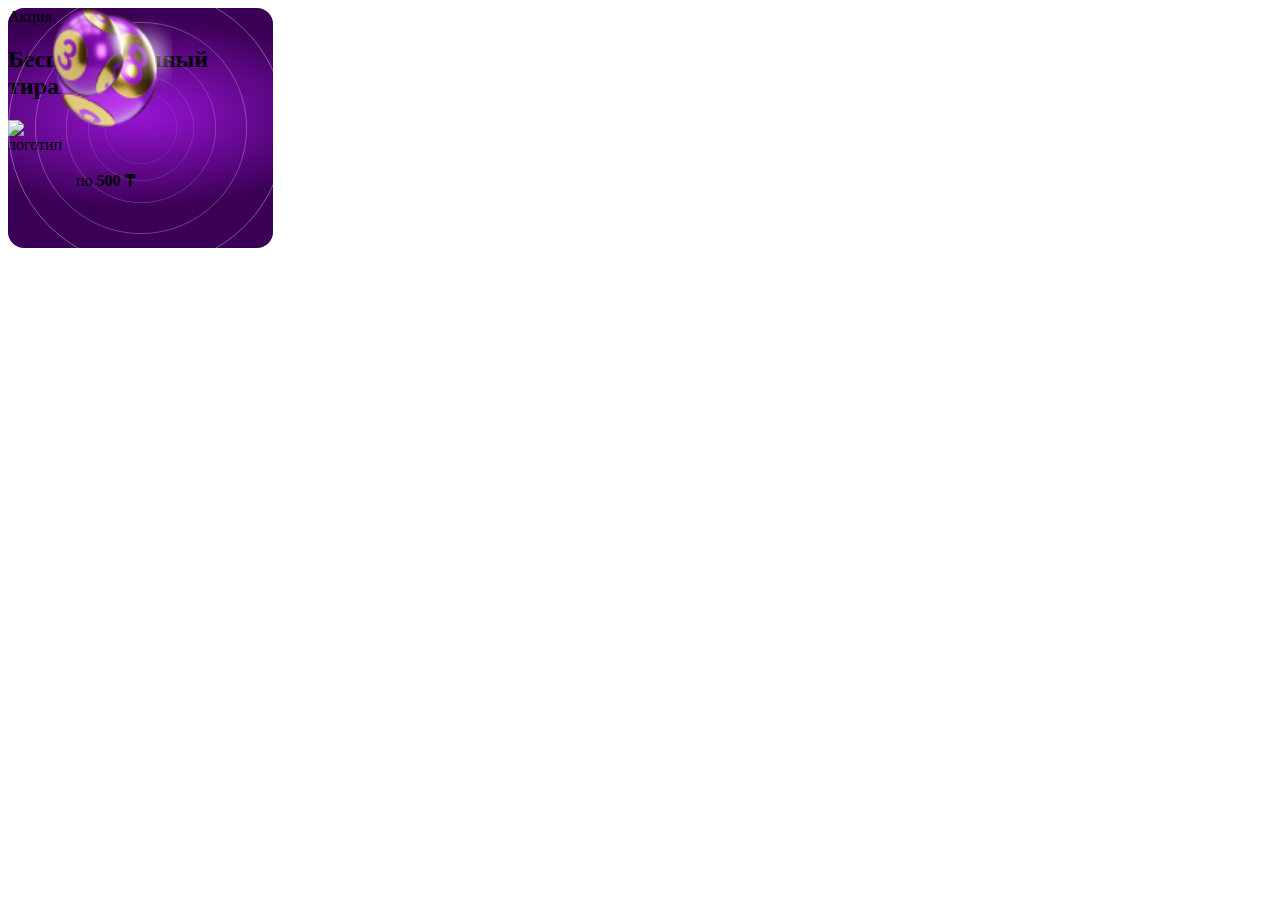
==== card.html @ 6d38ab32 "fix" ====
<!DOCTYPE html>
<html lang="en">
<head>
	<meta charset="UTF-8">
	<meta name="viewport" content="width=device-width, initial-scale=1.0">
	<title>Document</title>
	<style>
		* {
			box-sizing: border-box;
		}

		article.card {
			position: relative;
			width: 265px;
			height: 240px;
			border-radius: 16px;
			background-color: rgba(78, 0, 115, 1);
			background-position: center center;
			background-size: cover;
			background-repeat: no-repeat;
			background-image: radial-gradient(82.11% 39.72% at 48.87% 43.93%, #9814D6 0%, #3A0055 100%);
		}

		img {
			display: inline-block;
		}

		img.ball {
			position: absolute;
			z-index: 1;
		}

		img.wave {
			display: block;
			position: absolute;
			inset: 0;
			margin: auto;
		}

	</style>
</head>
<body>
	<main>
		<article class="card">
			<span class="tag">Акция</span>
			<picture>
				<source srcset="assets/img/ball8.png">
				<img class="ball ball8" width="120" height="120" src="/assets/img/ball8.webp" aria-hidden="true">
			</picture>
			<picture>
				<source srcset="/assets/img/ball5.png">
				<img class="ball ball5" width="55" height="auto" src="/assets/img/ball5.webp" aria-hidden="true">
			</picture>
			<picture>
				<source srcset="/assets/img/ball5.png">
				<img class="ball ball5" width="67" height="auto" src="/assets/img/ball5.webp" aria-hidden="true">
			</picture>
			<picture>
				<source srcset="/assets/img/ball3.png">
				<img class="ball ball3" width="88" height="92" src="/assets/img/ball3.webp" aria-hidden="true">
			</picture>
			<img class="wave" width="72" src="/assets/img/circle-wave.svg" aria-hidden="true">
			<img class="wave" width="106" src="/assets/img/circle-wave.svg" aria-hidden="true">
			<img class="wave" width="150" src="/assets/img/circle-wave.svg" aria-hidden="true">
			<img class="wave" width="212" src="/assets/img/circle-wave.svg" aria-hidden="true">
			<img class="wave" width="278" src="/assets/img/circle-wave.svg" aria-hidden="true">
			<h2 class="title">
				Беспроигрышный<br>тираж
			</h2>
			<picture>
				<source srcset="#">
				<img class="logo" src="#" height="40" width="64" alt="логотип супер лото">
			</picture>
			<span class="price">по <strong>500 ₸</strong></span>
		</article>
	</main>
</body>
</html>
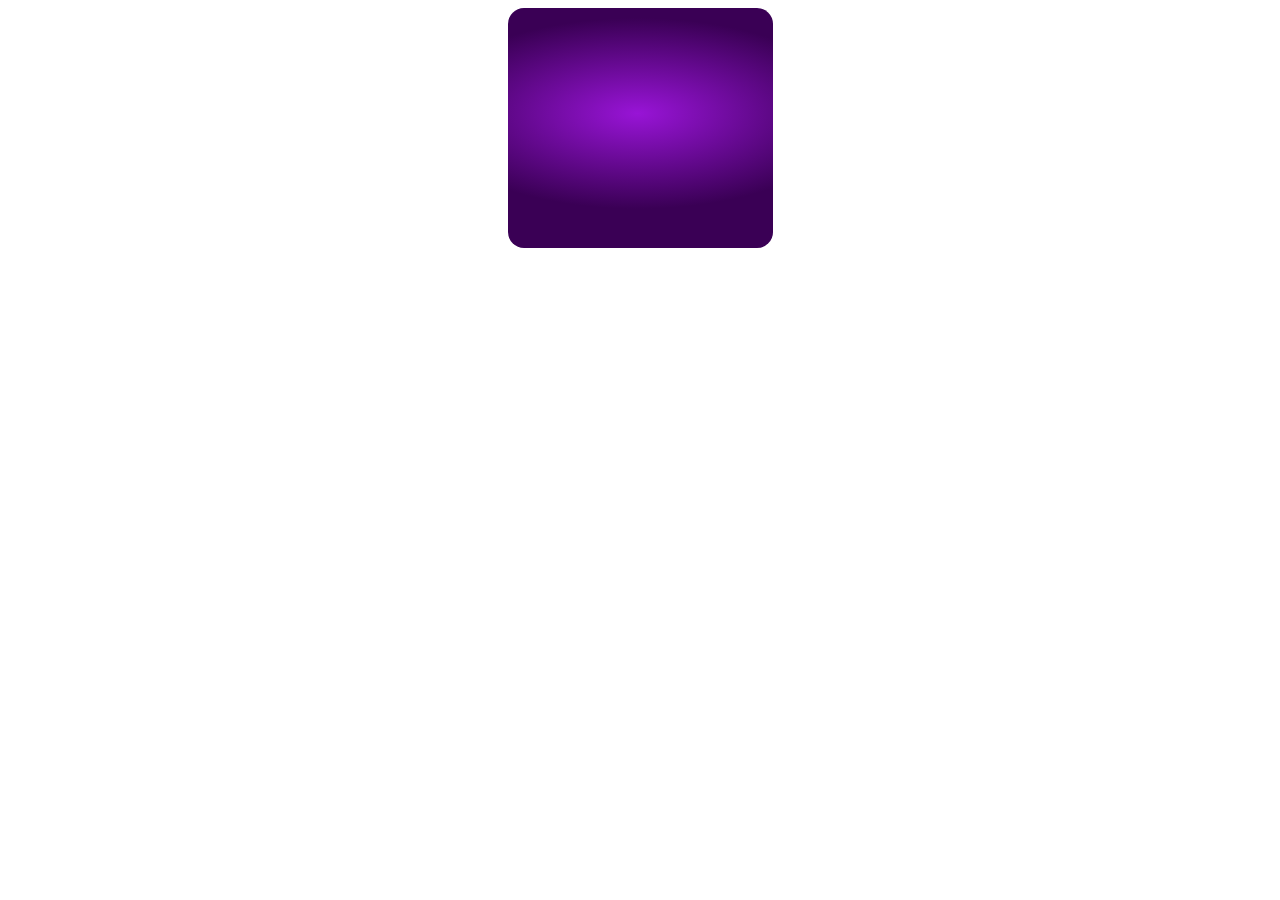
==== commit 90ec39f5: "feat card and prod" ====
--- a/card.html
+++ b/card.html
@@ -5,6 +5,80 @@
 	<meta name="viewport" content="width=device-width, initial-scale=1.0">
 	<title>Document</title>
 	<style>
+
+		
+@keyframes jumping {
+from {
+	transform: scale(0.95);
+}	
+ 50% {
+	transform: scale(1);
+ }
+
+ to {
+	transform: scale(0.95);
+ }
+
+}
+
+
+@keyframes wobble {
+	from {
+		transform: rotate(0deg)
+							 translate(-4px)
+							 rotate(0deg);
+	}
+	to {
+		transform: rotate(360deg)
+							 translate(-4px)
+							 rotate(-360deg);
+}
+}
+
+@keyframes scale-in {
+	from {
+		transform: rotate(-9deg) scale(0);
+	}
+	to {
+		transform: rotate(-9deg) scale(1);
+	}
+}
+
+@keyframes rotate-in {
+	0% {
+        transform: scale(0) rotate(-540deg);
+				transform-origin: center;
+    }
+
+    100% {
+        transform: scale(1) rotate(0);
+				transform-origin: center;
+    }
+	
+}
+
+@keyframes bounce {
+	0%, 100%{
+		transform: rotate(0);
+		transform-origin: 40px bottom;
+	}
+
+	30% {
+		transform: rotate(-0.5deg);
+		transform-origin: 40px bottom;
+	}
+
+	70% {
+		transform: rotate(0.55deg);
+		transform-origin: 40px bottom;
+	}
+}
+
+@keyframes slide-in {
+	to {
+		transform: translate(0);
+	}
+}
 		* {
 			box-sizing: border-box;
 		}
@@ -13,6 +87,13 @@
 			position: relative;
 			width: 265px;
 			height: 240px;
+
+			margin: auto;
+
+			font-family: "Inter", sans-serif;
+
+			overflow: hidden;
+
 			border-radius: 16px;
 			background-color: rgba(78, 0, 115, 1);
 			background-position: center center;
@@ -30,11 +111,128 @@
 			z-index: 1;
 		}
 
+		.ball.ball3 {
+			right: -65px;
+			bottom: 53px;
+			transform: translatex(100px);	
+			
+			animation-name: slide-in, wobble;
+			animation-duration: 0.5s, 2s;
+			animation-timing-function: ease-in, linear;
+			animation-delay: 1.5s, 2s;
+			animation-iteration-count: 1, infinite;
+			animation-direction: normal, reverse;
+			animation-fill-mode: forwards;
+		}
+
+		.ball.ball5[width="55"] {
+			transform: rotate(18deg);
+			left: -31px;
+			bottom: 64px;
+			width: 70px;
+			transform: translatex(-100px);
+
+			animation-name: slide-in, wobble;
+			animation-duration: 0.5s, 2s;
+			animation-timing-function: ease-in, linear;
+			animation-delay: 1.7s, 2.2s;
+			animation-iteration-count: 1, infinite;
+			animation-fill-mode: forwards;
+		}
+
+		.ball.ball5[width="67"] {
+			left: 94px;
+			bottom: -36px;
+			width: 83px;
+			transform: translateY(100px);
+
+			animation-name: slide-in, wobble;
+			animation-duration: 0.5s, 2s;
+			animation-timing-function: ease-in, linear;
+			animation-delay: 1.8s, 2.3s;
+			animation-iteration-count: 1, infinite;
+			animation-direction: normal, reverse;
+			animation-fill-mode: forwards;
+		}
+
+		.ball.ball8 {
+			left: 54px;
+			top: -79px;
+			transform: translateY(-100px);
+
+			animation-name: slide-in, wobble;
+			animation-duration: 0.5s, 2s;
+			animation-timing-function: ease-in, linear;
+			animation-delay: 2s, 2.5s;
+			animation-iteration-count: 1, infinite;
+			animation-fill-mode: forwards;
+		}
+
 		img.wave {
 			display: block;
 			position: absolute;
 			inset: 0;
 			margin: auto;
+
+			transform: scale(0);
+			transition: transform .3s ease;
+			animation-name: rotate-in, jumping;
+			animation-duration: 0.5s, 2s;
+			animation-delay: 0s, 0.5s;
+			animation-timing-function: ease-in, linear;
+			animation-iteration-count: 1, infinite;
+			animation-direction: alternate;
+		}
+
+		.shield {
+			display: block;
+			width: 350px;
+			position: absolute;
+			z-index: 2;
+			transform: rotate(7deg) scale(0);
+			left: -36px;
+			top: -64px;
+			transition: transform .3s ease;
+			animation-name: rotate-in, bounce;
+			animation-duration: 0.5s, 2s;
+			animation-timing-function: ease-in, linear;
+			animation-delay: 0.5s, 1s;
+			animation-iteration-count: 1, infinite;
+			animation-direction: alternate;
+		}
+
+		.title {
+			color: white;
+			font-family: sans-serif;
+			text-transform: uppercase;
+			font-size: 14px;
+			position: absolute;
+			z-index: 3;
+			top: 115px;
+			left: 73px;
+			transform: rotate(-9deg) scale(0);
+			transition: transform .3s ease;
+
+			animation-name: scale-in;
+			animation-duration: 0.5s;
+			animation-timing-function: ease-in;
+			animation-delay: 1s;
+			animation-iteration-count: 1;
+			animation-fill-mode: forwards;
+		}
+
+		.logo	{
+			position: absolute;
+			left: 15px;
+			bottom: 15px;
+			transform: translatex(-100px);
+
+			animation-name: slide-in;
+			animation-duration: 0.5s;
+			animation-timing-function: ease-in;
+			animation-delay: 1.5s;
+			animation-iteration-count: 1;
+			animation-fill-mode: forwards;
 		}
 
 	</style>
@@ -42,36 +240,32 @@
 <body>
 	<main>
 		<article class="card">
-			<span class="tag">Акция</span>
-			<picture>
-				<source srcset="assets/img/ball8.png">
-				<img class="ball ball8" width="120" height="120" src="/assets/img/ball8.webp" aria-hidden="true">
+				<picture>
+				<source srcset="assets/img/ball8-big.png">
+				<img class="ball ball8" width="120" height="120" src="/assets/img/ball8-big.webp" aria-hidden="true">
 			</picture>
 			<picture>
 				<source srcset="/assets/img/ball5.png">
 				<img class="ball ball5" width="55" height="auto" src="/assets/img/ball5.webp" aria-hidden="true">
-			</picture>
+</picture>
 			<picture>
 				<source srcset="/assets/img/ball5.png">
 				<img class="ball ball5" width="67" height="auto" src="/assets/img/ball5.webp" aria-hidden="true">
 			</picture>
 			<picture>
-				<source srcset="/assets/img/ball3.png">
-				<img class="ball ball3" width="88" height="92" src="/assets/img/ball3.webp" aria-hidden="true">
+				<source srcset="/assets/img/ball3-big.png">
+				<img class="ball ball3" width="88" height="92" src="/assets/img/ball3-big.webp" aria-hidden="true">
 			</picture>
 			<img class="wave" width="72" src="/assets/img/circle-wave.svg" aria-hidden="true">
 			<img class="wave" width="106" src="/assets/img/circle-wave.svg" aria-hidden="true">
 			<img class="wave" width="150" src="/assets/img/circle-wave.svg" aria-hidden="true">
 			<img class="wave" width="212" src="/assets/img/circle-wave.svg" aria-hidden="true">
 			<img class="wave" width="278" src="/assets/img/circle-wave.svg" aria-hidden="true">
+				<img class="shield" width="250" src="/assets/img/тираж_302_.png" alt="тираж номер 302">
 			<h2 class="title">
 				Беспроигрышный<br>тираж
 			</h2>
-			<picture>
-				<source srcset="#">
-				<img class="logo" src="#" height="40" width="64" alt="логотип супер лото">
-			</picture>
-			<span class="price">по <strong>500 ₸</strong></span>
+				<img class="logo" src="/assets/img/card-logo.png" height="40" width="64" alt="логотип супер лото">
 		</article>
 	</main>
 </body>
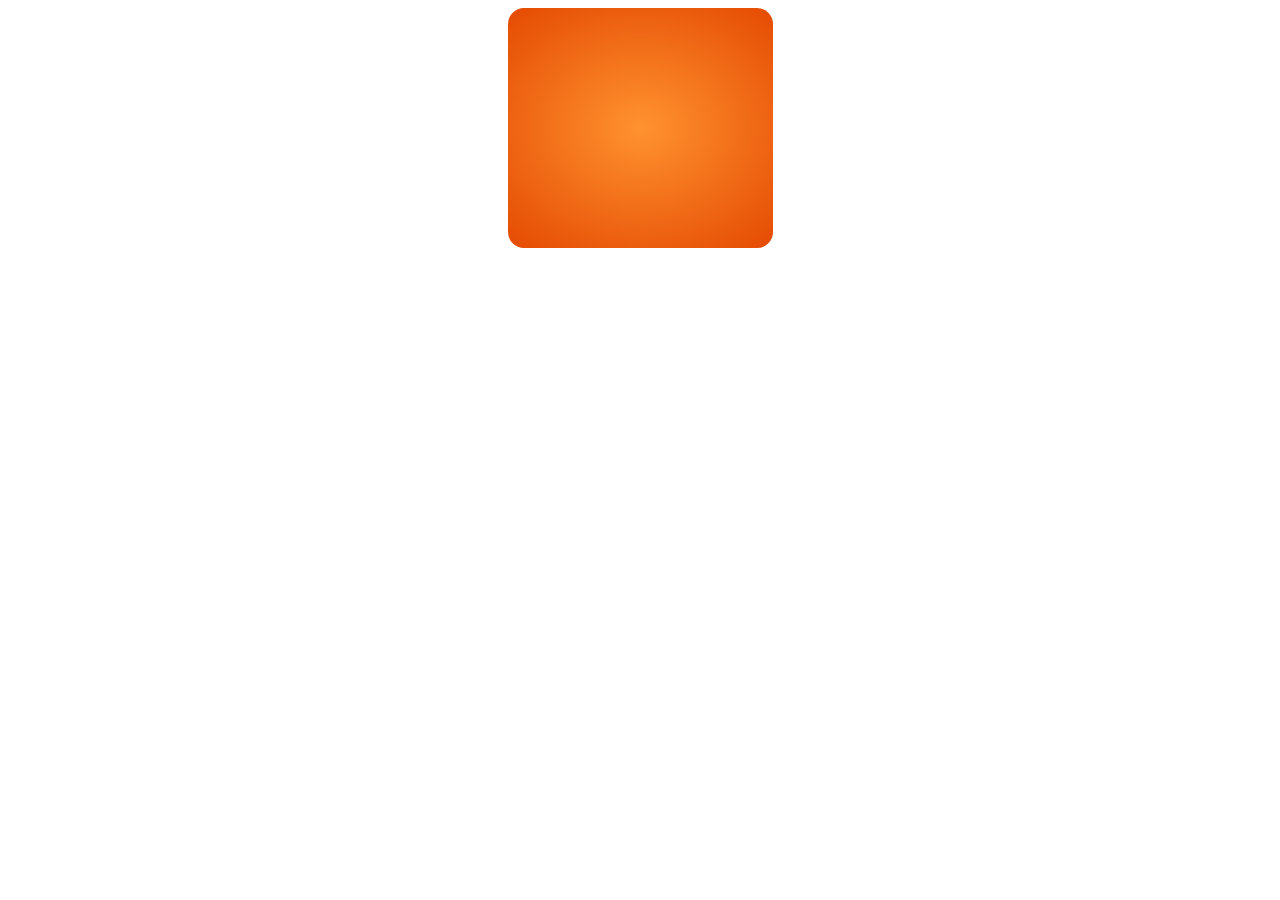
==== commit 320374f9: "feat" ====
--- a/card.html
+++ b/card.html
@@ -25,12 +25,12 @@
 @keyframes wobble {
 	from {
 		transform: rotate(0deg)
-							 translate(-4px)
+							 translate(-2px)
 							 rotate(0deg);
 	}
 	to {
 		transform: rotate(360deg)
-							 translate(-4px)
+							 translate(-2px)
 							 rotate(-360deg);
 }
 }
@@ -61,16 +61,19 @@
 	0%, 100%{
 		transform: rotate(0);
 		transform-origin: 40px bottom;
+		animation-timing-function: ease-out;
 	}
 
 	30% {
-		transform: rotate(-0.5deg);
+		transform: rotate(-1.5deg);
 		transform-origin: 40px bottom;
+		animation-timing-function: ease-out;
 	}
 
 	70% {
-		transform: rotate(0.55deg);
+		transform: rotate(1.55deg);
 		transform-origin: 40px bottom;
+		animation-timing-function: ease-out;
 	}
 }
 
@@ -99,7 +102,7 @@
 			background-position: center center;
 			background-size: cover;
 			background-repeat: no-repeat;
-			background-image: radial-gradient(82.11% 39.72% at 48.87% 43.93%, #9814D6 0%, #3A0055 100%);
+			background-image: radial-gradient(78.66% 70.58% at 50.19% 50%, #FF922F 0%, #E34700 100%);
 		}
 
 		img {
@@ -114,8 +117,10 @@
 		.ball.ball3 {
 			right: -65px;
 			bottom: 53px;
+		}
+		
+		.card.move .ball.ball3{	
 			transform: translatex(100px);	
-			
 			animation-name: slide-in, wobble;
 			animation-duration: 0.5s, 2s;
 			animation-timing-function: ease-in, linear;
@@ -130,8 +135,10 @@
 			left: -31px;
 			bottom: 64px;
 			width: 70px;
+		}
+		
+		.card.move .ball.ball5[width="55"] {
 			transform: translatex(-100px);
-
 			animation-name: slide-in, wobble;
 			animation-duration: 0.5s, 2s;
 			animation-timing-function: ease-in, linear;
@@ -144,8 +151,10 @@
 			left: 94px;
 			bottom: -36px;
 			width: 83px;
+		}
+		
+		.card.move .ball.ball5[width="67"]{
 			transform: translateY(100px);
-
 			animation-name: slide-in, wobble;
 			animation-duration: 0.5s, 2s;
 			animation-timing-function: ease-in, linear;
@@ -158,8 +167,10 @@
 		.ball.ball8 {
 			left: 54px;
 			top: -79px;
+		}
+		
+		.card.move .ball.ball8 {
 			transform: translateY(-100px);
-
 			animation-name: slide-in, wobble;
 			animation-duration: 0.5s, 2s;
 			animation-timing-function: ease-in, linear;
@@ -173,9 +184,11 @@
 			position: absolute;
 			inset: 0;
 			margin: auto;
-
+			transition: transform .3s ease;
+		}
+		
+		.card.move img.wave {	
 			transform: scale(0);
-			transition: transform .3s ease;
 			animation-name: rotate-in, jumping;
 			animation-duration: 0.5s, 2s;
 			animation-delay: 0s, 0.5s;
@@ -186,16 +199,33 @@
 
 		.shield {
 			display: block;
-			width: 350px;
 			position: absolute;
 			z-index: 2;
-			transform: rotate(7deg) scale(0);
-			left: -36px;
-			top: -64px;
+			width: 65%;
+			top: 20%;
+			left: 15%;
 			transition: transform .3s ease;
+		}
+		
+		.shield > img {
+			width: 100%;
+			min-width: 100%;
+			transform: rotate(-9deg);
+		}
+
+		.shield > time {
+			display: block;
+			text-align: center;
+			color: #fff;
+			font-weight: 600;
+			transform: rotate(-9deg);
+		}
+		
+		.card.move .shield {
+			transform: rotate(-360deg) scale(0);
 			animation-name: rotate-in, bounce;
-			animation-duration: 0.5s, 2s;
-			animation-timing-function: ease-in, linear;
+			animation-duration: 0.5s, 2.5s;
+			animation-timing-function: ease-in, ease-in-out;
 			animation-delay: 0.5s, 1s;
 			animation-iteration-count: 1, infinite;
 			animation-direction: alternate;
@@ -203,16 +233,18 @@
 
 		.title {
 			color: white;
-			font-family: sans-serif;
 			text-transform: uppercase;
-			font-size: 14px;
+			font-size: 9px;
 			position: absolute;
 			z-index: 3;
-			top: 115px;
-			left: 73px;
-			transform: rotate(-9deg) scale(0);
+			top: 52%;
+			left: 30%;
+			transform: rotate(-9deg);
 			transition: transform .3s ease;
-
+		}
+		
+		.card.move .title {
+			transform: scale(0);
 			animation-name: scale-in;
 			animation-duration: 0.5s;
 			animation-timing-function: ease-in;
@@ -221,18 +253,28 @@
 			animation-fill-mode: forwards;
 		}
 
-		.logo	{
+		.logo {
 			position: absolute;
 			left: 15px;
 			bottom: 15px;
+			transition: transform .5s ease;
+			
+		}
+		
+		.card.move .logo{	
 			transform: translatex(-100px);
-
 			animation-name: slide-in;
 			animation-duration: 0.5s;
 			animation-timing-function: ease-in;
 			animation-delay: 1.5s;
 			animation-iteration-count: 1;
 			animation-fill-mode: forwards;
+		}
+
+		@media (min-width: 1024px) {
+			.card .title {
+				font-size: 11px;
+			}			
 		}
 
 	</style>
@@ -256,17 +298,41 @@
 				<source srcset="/assets/img/ball3-big.png">
 				<img class="ball ball3" width="88" height="92" src="/assets/img/ball3-big.webp" aria-hidden="true">
 			</picture>
-			<img class="wave" width="72" src="/assets/img/circle-wave.svg" aria-hidden="true">
-			<img class="wave" width="106" src="/assets/img/circle-wave.svg" aria-hidden="true">
-			<img class="wave" width="150" src="/assets/img/circle-wave.svg" aria-hidden="true">
-			<img class="wave" width="212" src="/assets/img/circle-wave.svg" aria-hidden="true">
-			<img class="wave" width="278" src="/assets/img/circle-wave.svg" aria-hidden="true">
-				<img class="shield" width="250" src="/assets/img/тираж_302_.png" alt="тираж номер 302">
+			<img class="wave" width="72" src="/assets/img/ripple-static.svg" aria-hidden="true">
+			<img class="wave" width="106" style="opacity: 0.8;" src="/assets/img/ripple-static.svg" aria-hidden="true">
+			<img class="wave" width="150" style="opacity: 0.6;" src="/assets/img/ripple-static.svg" aria-hidden="true">
+			<img class="wave" width="212" style="opacity: 0.4;" src="/assets/img/ripple-static.svg" aria-hidden="true">
+			<img class="wave" width="278" style="opacity: 0.2;" src="/assets/img/ripple-static.svg" aria-hidden="true">
+			<div class="shield">
+				<time datetime="2024-01-16">16 / 01 / 2023</time>
+				<img width="160" src="/assets/img/shield.png" alt="тираж номер 662">
+			</div>
 			<h2 class="title">
 				Беспроигрышный<br>тираж
 			</h2>
-				<img class="logo" src="/assets/img/card-logo.png" height="40" width="64" alt="логотип супер лото">
+				<img class="logo" src="/assets/img/card-logo.svg" height="40" width="64" alt="логотип супер лото">
 		</article>
 	</main>
+
+	<script>
+		const card = document.querySelector('.card');
+		const startAnimation = () => {
+			card.classList.add('move');
+		}
+
+		const stopAnimation = () => {
+			card.classList.remove('move');
+		}
+
+		const animationControls = () => {
+			startAnimation();
+			setTimeout(() => {
+				stopAnimation()
+			}, 8000);
+		}
+
+		animationControls();
+		setInterval(() => {animationControls()}, 8050)
+	</script>
 </body>
 </html>
